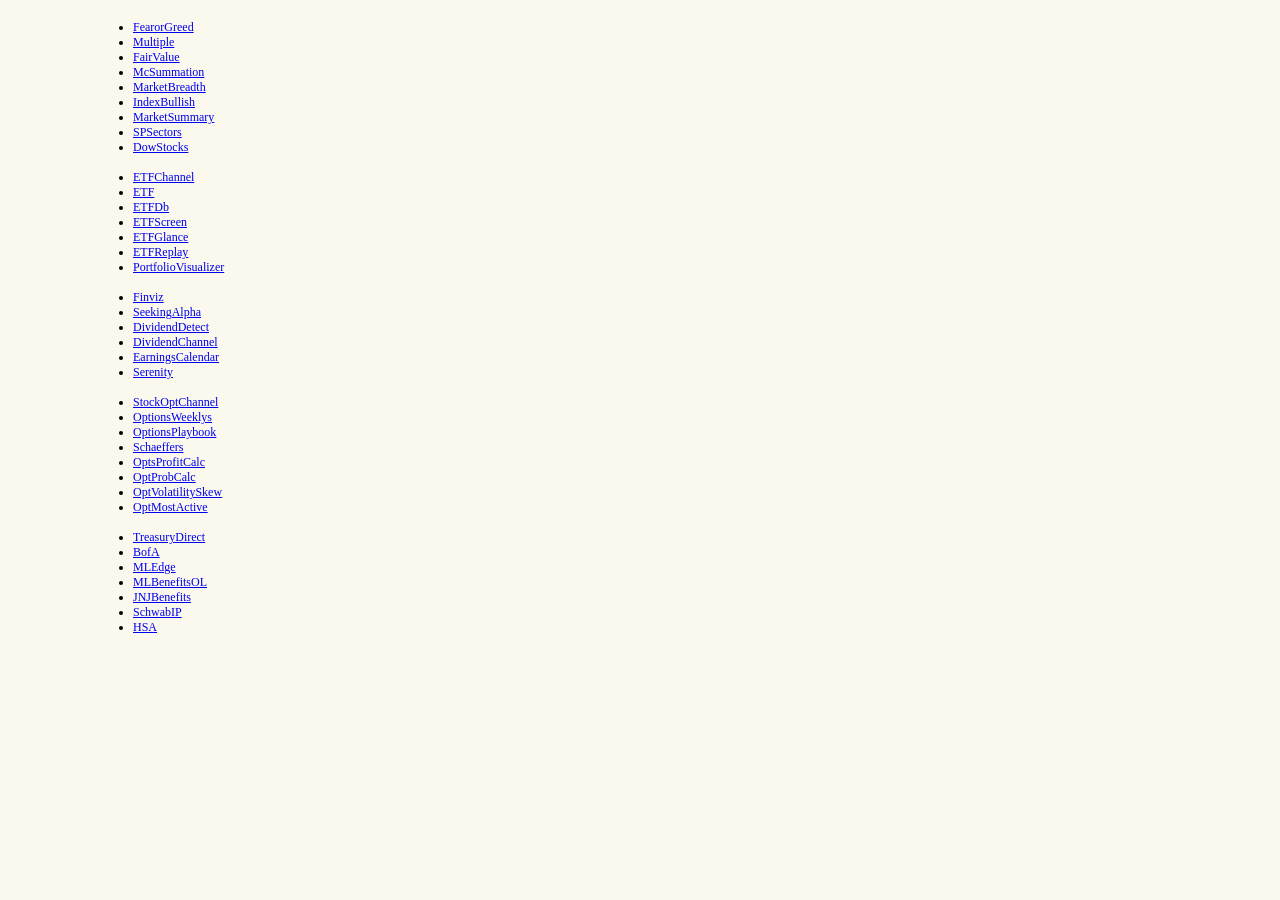
==== index.htm @ c58b97b4 "Update index.htm" ====
﻿<!DOCTYPE html>
<html>
<head>
    <title>Market Links</title>
    <link rel="stylesheet" type="text/css" href="markets.css" />
    <script src="http://code.jquery.com/jquery-3.4.1.min.js"></script>
    <script type="text/javascript">window.jQuery || document.write('<script type="text/javascript" src="../scripts/jquery-3.4.1.min.js"><\/script>')</script>
    <script  type="text/javascript" src="markets.js">
        /// <reference path="../scripts/jquery-2.0.0-vsdoc.js" />
    </script>
    
</head>
<body>
    <div id="header">
    </div>
    <div id="container">
        <div id="center" class="column">
            <object id="frame" class="frame" type="text/html" data="http://www.multpl.com"></object>
        </div>
        <div id="left" class="column">
            <label id="LabelSrc" class="label">
                Chart:</label>
            <select id="SelectQuoteSrc" class="select" title="Select a Chart Type.">
                <option value="FV">Finviz</option>
                <option value="RT">CNBC</option>         
                <option value="SC">StockCons</option>
                <option value="ES">ETF RR</option>
                <option value="PT">Position</option>                
                <option value="ST">Swing</option>
                <option value="DT">Daily</option>
                <option value="OP" selected>Options</option>
                <option value="EL">Elder</option>

            </select>
            <p></p>
            <label id="tickerlabel" class="label">
                Ticker:</label>
            <input type="text" id="tickertext" title="Enter a ticker.">
            <input type="submit" id="go" value="Go"> 
            <ul id="etflist">
                <li><a target="null" href="javascript: void(0)">DIA</a></li>
                <li><a target="null" href="javascript: void(0)">SPY</a></li>
                <li><a target="null" href="javascript: void(0)">QQQ</a></li>
                <li><a target="null" href="javascript: void(0)">IWM</a></li>
                <li><a target="null" href="javascript: void(0)">EFA</a></li>
                <li><a target="null" href="javascript: void(0)">EEM</a></li>
                <li><a target="null" href="javascript: void(0)">TLT</a></li>                
                <li><a target="null" href="javascript: void(0)">GLD</a></li>
                <li><a target="null" href="javascript: void(0)">SLV</a></li>
                <li><a target="null" href="javascript: void(0)">USO</a></li>
                <li><a target="null" href="javascript: void(0)">GDX</a></li>                              
                <li><a target="null" href="javascript: void(0)">VXX</a></li>                                           
                <br>
                <li><a target="null" href="javascript: void(0)">XLP</a></li>
                <li><a target="null" href="javascript: void(0)">XLV</a></li>
                <li><a target="null" href="javascript: void(0)">XLU</a></li>
                <li><a target="null" href="javascript: void(0)">XLK</a></li>
                <li><a target="null" href="javascript: void(0)">XLY</a></li>
                <li><a target="null" href="javascript: void(0)">XLI</a></li>
                <li><a target="null" href="javascript: void(0)">XLE</a></li>
                <li><a target="null" href="javascript: void(0)">XLB</a></li>
                <li><a target="null" href="javascript: void(0)">XLF</a></li>
                <li><a target="null" href="javascript: void(0)">XLC</a></li>
                <li><a target="null" href="javascript: void(0)">XLRE</a></li>
                <br>
                <li><a target="null" href="javascript: void(0)">VT</a></li>
                <li><a target="null" href="javascript: void(0)">VTI</a></li>
                <li><a target="null" href="javascript: void(0)">VXUS</a></li>
                <li><a target="null" href="javascript: void(0)">BND</a></li>
                <li><a target="null" href="javascript: void(0)">BNDX</a></li>
                <li><a target="null" href="javascript: void(0)">BSV</a></li>
                <li><a target="null" href="javascript: void(0)">DBC</a></li>
                <br>                                
                <li><a target="null" href="javascript: void(0)">VIG</a></li>
                <li><a target="null" href="javascript: void(0)">VYM</a></li>
                <li><a target="null" href="javascript: void(0)">VNQ</a></li>
                <li><a target="null" href="javascript: void(0)">PFF</a></li>
                <li><a target="null" href="javascript: void(0)">VGIT</a></li>                     
                <li><a target="null" href="javascript: void(0)">VGSH</a></li>
                <li><a target="null" href="javascript: void(0)">TIP</a></li>
                <li><a target="null" href="javascript: void(0)">STIP</a></li>
            </ul>
        </div>
        <div id="right" class="column">
            <ul id="links">
                <li><a target="null" href="http://money.cnn.com/data/fear-and-greed/?iid=MKT_Sub">FearorGreed</a></li>
                <li><a target="null" href="http://www.multpl.com/">Multiple</a></li>
                <li><a target="null" href="https://www.morningstar.com/markets/fair-value">FairValue</a></li>
                <li><a target="null" href="http://stockcharts.com/freecharts/candleglance.html?$NYSI,$NASI">McSummation</a></li>
                <li><a target="null" href="http://stockcharts.com/freecharts/candleglance.html?$NYAD,$NYHL,$NAAD,$NAHL,$AMAD,$AMHL">MarketBreadth</a></li>
                <li><a target="null" href="http://stockcharts.com/freecharts/candleglance.html?$BPNYA,$BPCOMPQ,$BPOEX,$BPNDX,$BPSPX,$BPINDU">IndexBullish</a></li>
                <li><a target="null" href="http://stockcharts.com/freecharts/marketsummary.html">MarketSummary</a></li>                    
                <li><a target="null" href="http://stockcharts.com/freecharts/candleglance.html?XLB,XLE,XLF,XLI,XLK,XLP,XLRE,XLU,XLV,XLY,$INDU,$SPX">SPSectors</a></li>
                <li><a target="null" href="http://stockcharts.com/freecharts/candleglance.html?[DOW]">DowStocks</a></li>
                <br>
                <li><a target="null" href="https://www.etfchannel.com">ETFChannel</a></li>
                <li><a target="null" href="http://www.etf.com">ETF</a></li>
                <li><a target="null" href="http://etfdb.com">ETFDb</a></li>
                <li><a target="null" href="http://www.etfscreen.com/index.php">ETFScreen</a></li>
                <li><a target="null" href="http://stockcharts.com/freecharts/candleglance.html?VTI,VEA,VWO,BND,MUB,LQD,BNDX,EMLC,VNQ,RWX,IAU,SLV">ETFGlance</a></li>
                <li><a target="null" href="http://www.etfreplay.com/combine.aspx">ETFReplay</a></li>
                <li><a target="null" href="https://www.portfoliovisualizer.com/backtest-portfolio">PortfolioVisualizer</a></li>
                <br>
                <li><a target="null" href="http://finviz.com/">Finviz</a></li>                
                <li><a target="null" href="http://seekingalpha.com/">SeekingAlpha</a></li>
                <li><a target="null" href="http://www.dividenddetective.com/">DividendDetect</a></li>
                <li><a target="null" href="https://www.dividendchannel.com/">DividendChannel</a></li>
                <li><a target="null" href="http://www.earningswhispers.com/calendar.asp">EarningsCalendar</a></li>
                <li><a target="null" href="http://www.serenitystocks.com/">Serenity</a></li>
                <br>
                <li><a target="null" href="https://www.stockoptionschannel.com/">StockOptChannel</a></li>
                <li><a target="null" href="https://www.cboe.com/available_weeklys/">OptionsWeeklys</a></li>
                <li><a target="null" href="https://www.optionsplaybook.com/">OptionsPlaybook</a></li>                                
                <li><a target="null" href="http://www.schaeffersresearch.com/education">Schaeffers</a></li>
                <li><a target="null" href="https://www.optionsprofitcalculator.com/">OptsProfitCalc</a></li>
                <li><a target="null" href="http://www.optionistics.com/calculators/probability-calculator">OptProbCalc</a></li>
                <li><a target="null" href="http://www.optionistics.com/screener/volatility-skew">OptVolatilitySkew</a></li>
                <li><a target="null" href="https://www.optionseducation.org/toolsoptionquotes/today-s-most-active-options">OptMostActive</a></li>
                <br>
                <li><a target="null" href="https://www.treasurydirect.gov/RS/UN-Display.do">TreasuryDirect</a></li>
                <li><a target="null" href="https://www.bankofamerica.com/index.jsp">BofA</a></li>
                <li><a target="null" href="https://olui2.fs.ml.com/login/login.aspx">MLEdge</a></li>
                <li><a target="null" href="https://www.benefits.ml.com">MLBenefitsOL</a></li>
                <li><a target="null" href="https://leplb0260.upoint.alight.com/web/jnjbsc/login?forkPage=false">JNJBenefits</a></li> 
                <li><a target="null" href="https://hg.schwab.com/client/#/login?return=%2Fpublic%2Fintelligent%2Fhome.html">SchwabIP</a></li> 
                <li><a target="null" href="https://myhealth.bankofamerica.com/login.aspx">HSA</a></li>         
            </ul>
        </div>
    </div>
    <div id="footer">
    </div>
</body>
</html>
---- markets.css ----
﻿body {
  min-width: 310px;      /* 2x LC width + RC width */
  background-color: #fbf9ee;
  font-family: 'Segoe UI';
  font-size: 12px;
}
#container .column {
  position: relative;
  float: left;
}
#container .label {
  width: 60px;          /* LC width */
  margin-left: 6px;
  font-family: 'Segoe UI';
  font-size: small;
}
#container .select {
  width: 60px;          /* LC width */
  margin-left: 6px;
  font-family: 'Segoe UI';
  font-size: 12px;
}
#container {
  padding-left: 85px;   /* LC width */
  padding-right: 150px;  /* RC width */
}
#center {
  width: 100%;
  height: 95%;
}
#left {
  width: 85px;          /* LC width */
  right: 85px;          /* LC width */
  margin-left: -100%;
}
#right {
  width: 150px;          /* RC width */
  margin-right: -150px;  /* RC width */
}
#footer {
  clear: both;
}
#header {
  text-align :center;
}
#frame {
	width:inherit;
	height:780px;
}
#tickertext {
  width: 55px;          /* LC width */
  margin-left: 6px;
  font-family: 'Segoe UI';
  font-size: smaller;
}
#go{
   margin-left: 6px;    
}
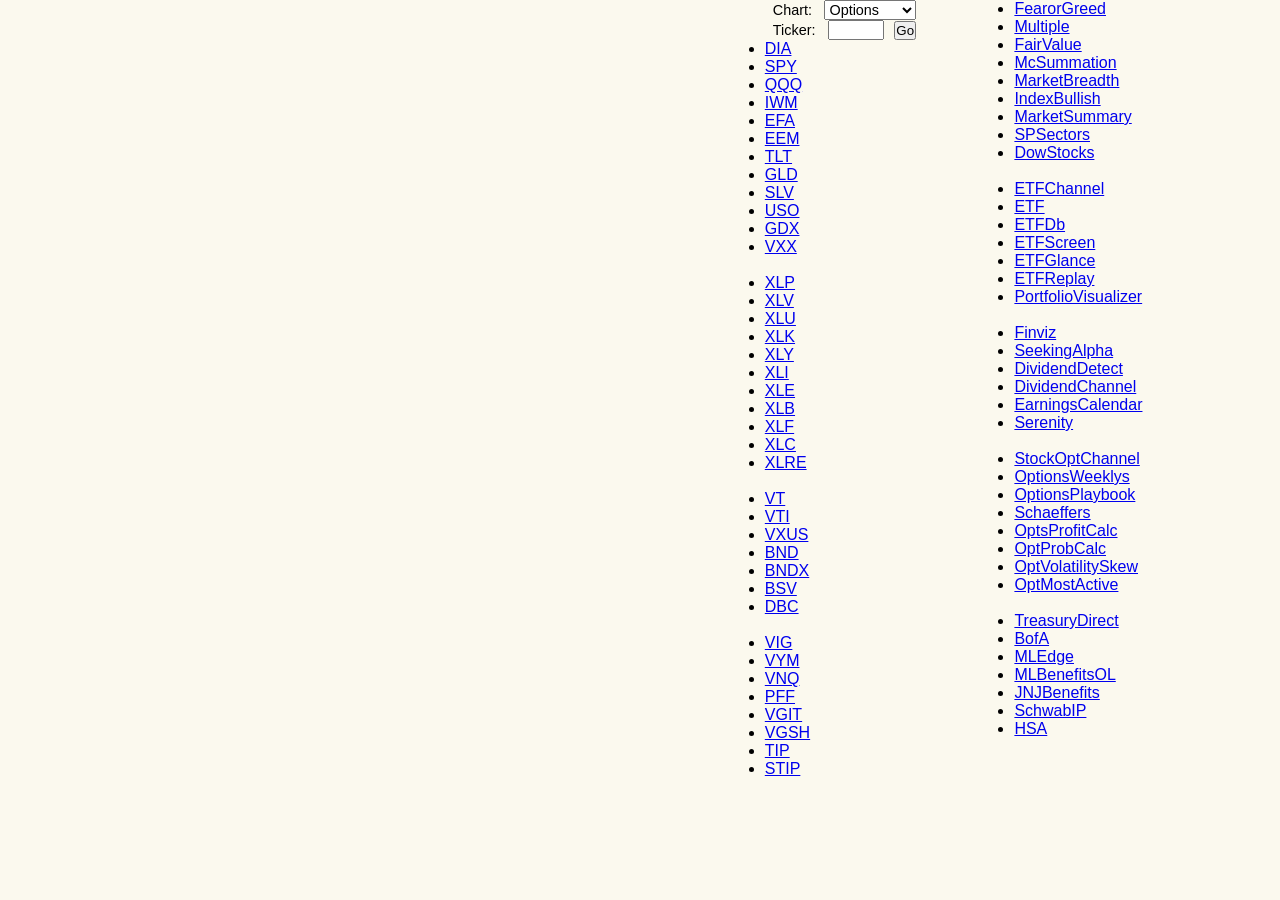
==== commit 789f48d9: "copilot updates" ====
--- a/index.htm
+++ b/index.htm
@@ -1,25 +1,21 @@
 ﻿<!DOCTYPE html>
-<html>
+<html lang="en">
 <head>
+    <meta charset="UTF-8">
+    <meta name="viewport" content="width=device-width, initial-scale=1.0">
     <title>Market Links</title>
     <link rel="stylesheet" type="text/css" href="markets.css" />
-    <script src="http://code.jquery.com/jquery-3.4.1.min.js"></script>
-    <script type="text/javascript">window.jQuery || document.write('<script type="text/javascript" src="../scripts/jquery-3.4.1.min.js"><\/script>')</script>
-    <script  type="text/javascript" src="markets.js">
-        /// <reference path="../scripts/jquery-2.0.0-vsdoc.js" />
-    </script>
-    
+    <script src="https://code.jquery.com/jquery-3.4.1.min.js"></script>
+    <script type="text/javascript" src="markets.js"></script>
 </head>
 <body>
-    <div id="header">
-    </div>
+    <div id="header"></div>
     <div id="container">
         <div id="center" class="column">
-            <object id="frame" class="frame" type="text/html" data="http://www.multpl.com"></object>
+            <object id="frame" class="frame" type="text/html" data="https://www.multpl.com"></object>
         </div>
         <div id="left" class="column">
-            <label id="LabelSrc" class="label">
-                Chart:</label>
+            <label id="LabelSrc" class="label" for="SelectQuoteSrc">Chart:</label>
             <select id="SelectQuoteSrc" class="select" title="Select a Chart Type.">
                 <option value="FV">Finviz</option>
                 <option value="RT">CNBC</option>         
@@ -30,91 +26,89 @@
                 <option value="DT">Daily</option>
                 <option value="OP" selected>Options</option>
                 <option value="EL">Elder</option>
-
             </select>
             <p></p>
-            <label id="tickerlabel" class="label">
-                Ticker:</label>
+            <label id="tickerlabel" class="label" for="tickertext">Ticker:</label>
             <input type="text" id="tickertext" title="Enter a ticker.">
             <input type="submit" id="go" value="Go"> 
             <ul id="etflist">
-                <li><a target="null" href="javascript: void(0)">DIA</a></li>
-                <li><a target="null" href="javascript: void(0)">SPY</a></li>
-                <li><a target="null" href="javascript: void(0)">QQQ</a></li>
-                <li><a target="null" href="javascript: void(0)">IWM</a></li>
-                <li><a target="null" href="javascript: void(0)">EFA</a></li>
-                <li><a target="null" href="javascript: void(0)">EEM</a></li>
-                <li><a target="null" href="javascript: void(0)">TLT</a></li>                
-                <li><a target="null" href="javascript: void(0)">GLD</a></li>
-                <li><a target="null" href="javascript: void(0)">SLV</a></li>
-                <li><a target="null" href="javascript: void(0)">USO</a></li>
-                <li><a target="null" href="javascript: void(0)">GDX</a></li>                              
-                <li><a target="null" href="javascript: void(0)">VXX</a></li>                                           
+                <li><a href="javascript: void(0)">DIA</a></li>
+                <li><a href="javascript: void(0)">SPY</a></li>
+                <li><a href="javascript: void(0)">QQQ</a></li>
+                <li><a href="javascript: void(0)">IWM</a></li>
+                <li><a href="javascript: void(0)">EFA</a></li>
+                <li><a href="javascript: void(0)">EEM</a></li>
+                <li><a href="javascript: void(0)">TLT</a></li>                
+                <li><a href="javascript: void(0)">GLD</a></li>
+                <li><a href="javascript: void(0)">SLV</a></li>
+                <li><a href="javascript: void(0)">USO</a></li>
+                <li><a href="javascript: void(0)">GDX</a></li>                              
+                <li><a href="javascript: void(0)">VXX</a></li>                                           
                 <br>
-                <li><a target="null" href="javascript: void(0)">XLP</a></li>
-                <li><a target="null" href="javascript: void(0)">XLV</a></li>
-                <li><a target="null" href="javascript: void(0)">XLU</a></li>
-                <li><a target="null" href="javascript: void(0)">XLK</a></li>
-                <li><a target="null" href="javascript: void(0)">XLY</a></li>
-                <li><a target="null" href="javascript: void(0)">XLI</a></li>
-                <li><a target="null" href="javascript: void(0)">XLE</a></li>
-                <li><a target="null" href="javascript: void(0)">XLB</a></li>
-                <li><a target="null" href="javascript: void(0)">XLF</a></li>
-                <li><a target="null" href="javascript: void(0)">XLC</a></li>
-                <li><a target="null" href="javascript: void(0)">XLRE</a></li>
+                <li><a href="javascript: void(0)">XLP</a></li>
+                <li><a href="javascript: void(0)">XLV</a></li>
+                <li><a href="javascript: void(0)">XLU</a></li>
+                <li><a href="javascript: void(0)">XLK</a></li>
+                <li><a href="javascript: void(0)">XLY</a></li>
+                <li><a href="javascript: void(0)">XLI</a></li>
+                <li><a href="javascript: void(0)">XLE</a></li>
+                <li><a href="javascript: void(0)">XLB</a></li>
+                <li><a href="javascript: void(0)">XLF</a></li>
+                <li><a href="javascript: void(0)">XLC</a></li>
+                <li><a href="javascript: void(0)">XLRE</a></li>
                 <br>
-                <li><a target="null" href="javascript: void(0)">VT</a></li>
-                <li><a target="null" href="javascript: void(0)">VTI</a></li>
-                <li><a target="null" href="javascript: void(0)">VXUS</a></li>
-                <li><a target="null" href="javascript: void(0)">BND</a></li>
-                <li><a target="null" href="javascript: void(0)">BNDX</a></li>
-                <li><a target="null" href="javascript: void(0)">BSV</a></li>
-                <li><a target="null" href="javascript: void(0)">DBC</a></li>
+                <li><a href="javascript: void(0)">VT</a></li>
+                <li><a href="javascript: void(0)">VTI</a></li>
+                <li><a href="javascript: void(0)">VXUS</a></li>
+                <li><a href="javascript: void(0)">BND</a></li>
+                <li><a href="javascript: void(0)">BNDX</a></li>
+                <li><a href="javascript: void(0)">BSV</a></li>
+                <li><a href="javascript: void(0)">DBC</a></li>
                 <br>                                
-                <li><a target="null" href="javascript: void(0)">VIG</a></li>
-                <li><a target="null" href="javascript: void(0)">VYM</a></li>
-                <li><a target="null" href="javascript: void(0)">VNQ</a></li>
-                <li><a target="null" href="javascript: void(0)">PFF</a></li>
-                <li><a target="null" href="javascript: void(0)">VGIT</a></li>                     
-                <li><a target="null" href="javascript: void(0)">VGSH</a></li>
-                <li><a target="null" href="javascript: void(0)">TIP</a></li>
-                <li><a target="null" href="javascript: void(0)">STIP</a></li>
+                <li><a href="javascript: void(0)">VIG</a></li>
+                <li><a href="javascript: void(0)">VYM</a></li>
+                <li><a href="javascript: void(0)">VNQ</a></li>
+                <li><a href="javascript: void(0)">PFF</a></li>
+                <li><a href="javascript: void(0)">VGIT</a></li>                     
+                <li><a href="javascript: void(0)">VGSH</a></li>
+                <li><a href="javascript: void(0)">TIP</a></li>
+                <li><a href="javascript: void(0)">STIP</a></li>
             </ul>
         </div>
         <div id="right" class="column">
             <ul id="links">
-                <li><a target="null" href="http://money.cnn.com/data/fear-and-greed/?iid=MKT_Sub">FearorGreed</a></li>
-                <li><a target="null" href="http://www.multpl.com/">Multiple</a></li>
+                <li><a target="null" href="https://money.cnn.com/data/fear-and-greed/?iid=MKT_Sub">FearorGreed</a></li>
+                <li><a target="null" href="https://www.multpl.com/">Multiple</a></li>
                 <li><a target="null" href="https://www.morningstar.com/markets/fair-value">FairValue</a></li>
-                <li><a target="null" href="http://stockcharts.com/freecharts/candleglance.html?$NYSI,$NASI">McSummation</a></li>
-                <li><a target="null" href="http://stockcharts.com/freecharts/candleglance.html?$NYAD,$NYHL,$NAAD,$NAHL,$AMAD,$AMHL">MarketBreadth</a></li>
-                <li><a target="null" href="http://stockcharts.com/freecharts/candleglance.html?$BPNYA,$BPCOMPQ,$BPOEX,$BPNDX,$BPSPX,$BPINDU">IndexBullish</a></li>
-                <li><a target="null" href="http://stockcharts.com/freecharts/marketsummary.html">MarketSummary</a></li>                    
-                <li><a target="null" href="http://stockcharts.com/freecharts/candleglance.html?XLB,XLE,XLF,XLI,XLK,XLP,XLRE,XLU,XLV,XLY,$INDU,$SPX">SPSectors</a></li>
-                <li><a target="null" href="http://stockcharts.com/freecharts/candleglance.html?[DOW]">DowStocks</a></li>
+                <li><a target="null" href="https://stockcharts.com/freecharts/candleglance.html?$NYSI,$NASI">McSummation</a></li>
+                <li><a target="null" href="https://stockcharts.com/freecharts/candleglance.html?$NYAD,$NYHL,$NAAD,$NAHL,$AMAD,$AMHL">MarketBreadth</a></li>
+                <li><a target="null" href="https://stockcharts.com/freecharts/candleglance.html?$BPNYA,$BPCOMPQ,$BPOEX,$BPNDX,$BPSPX,$BPINDU">IndexBullish</a></li>
+                <li><a target="null" href="https://stockcharts.com/freecharts/marketsummary.html">MarketSummary</a></li>                    
+                <li><a target="null" href="https://stockcharts.com/freecharts/candleglance.html?XLB,XLE,XLF,XLI,XLK,XLP,XLRE,XLU,XLV,XLY,$INDU,$SPX">SPSectors</a></li>
+                <li><a target="null" href="https://stockcharts.com/freecharts/candleglance.html?[DOW]">DowStocks</a></li>
                 <br>
                 <li><a target="null" href="https://www.etfchannel.com">ETFChannel</a></li>
-                <li><a target="null" href="http://www.etf.com">ETF</a></li>
-                <li><a target="null" href="http://etfdb.com">ETFDb</a></li>
-                <li><a target="null" href="http://www.etfscreen.com/index.php">ETFScreen</a></li>
-                <li><a target="null" href="http://stockcharts.com/freecharts/candleglance.html?VTI,VEA,VWO,BND,MUB,LQD,BNDX,EMLC,VNQ,RWX,IAU,SLV">ETFGlance</a></li>
-                <li><a target="null" href="http://www.etfreplay.com/combine.aspx">ETFReplay</a></li>
+                <li><a target="null" href="https://www.etf.com">ETF</a></li>
+                <li><a target="null" href="https://etfdb.com">ETFDb</a></li>
+                <li><a target="null" href="https://www.etfscreen.com/index.php">ETFScreen</a></li>
+                <li><a target="null" href="https://stockcharts.com/freecharts/candleglance.html?VTI,VEA,VWO,BND,MUB,LQD,BNDX,EMLC,VNQ,RWX,IAU,SLV">ETFGlance</a></li>
+                <li><a target="null" href="https://www.etfreplay.com/combine.aspx">ETFReplay</a></li>
                 <li><a target="null" href="https://www.portfoliovisualizer.com/backtest-portfolio">PortfolioVisualizer</a></li>
                 <br>
-                <li><a target="null" href="http://finviz.com/">Finviz</a></li>                
-                <li><a target="null" href="http://seekingalpha.com/">SeekingAlpha</a></li>
-                <li><a target="null" href="http://www.dividenddetective.com/">DividendDetect</a></li>
+                <li><a target="null" href="https://finviz.com/">Finviz</a></li>                
+                <li><a target="null" href="https://seekingalpha.com/">SeekingAlpha</a></li>
+                <li><a target="null" href="https://www.dividenddetective.com/">DividendDetect</a></li>
                 <li><a target="null" href="https://www.dividendchannel.com/">DividendChannel</a></li>
-                <li><a target="null" href="http://www.earningswhispers.com/calendar.asp">EarningsCalendar</a></li>
-                <li><a target="null" href="http://www.serenitystocks.com/">Serenity</a></li>
+                <li><a target="null" href="https://www.earningswhispers.com/calendar.asp">EarningsCalendar</a></li>
+                <li><a target="null" href="https://www.serenitystocks.com/">Serenity</a></li>
                 <br>
                 <li><a target="null" href="https://www.stockoptionschannel.com/">StockOptChannel</a></li>
                 <li><a target="null" href="https://www.cboe.com/available_weeklys/">OptionsWeeklys</a></li>
                 <li><a target="null" href="https://www.optionsplaybook.com/">OptionsPlaybook</a></li>                                
-                <li><a target="null" href="http://www.schaeffersresearch.com/education">Schaeffers</a></li>
+                <li><a target="null" href="https://www.schaeffersresearch.com/education">Schaeffers</a></li>
                 <li><a target="null" href="https://www.optionsprofitcalculator.com/">OptsProfitCalc</a></li>
-                <li><a target="null" href="http://www.optionistics.com/calculators/probability-calculator">OptProbCalc</a></li>
-                <li><a target="null" href="http://www.optionistics.com/screener/volatility-skew">OptVolatilitySkew</a></li>
+                <li><a target="null" href="https://www.optionistics.com/calculators/probability-calculator">OptProbCalc</a></li>
+                <li><a target="null" href="https://www.optionistics.com/screener/volatility-skew">OptVolatilitySkew</a></li>
                 <li><a target="null" href="https://www.optionseducation.org/toolsoptionquotes/today-s-most-active-options">OptMostActive</a></li>
                 <br>
                 <li><a target="null" href="https://www.treasurydirect.gov/RS/UN-Display.do">TreasuryDirect</a></li>
--- a/markets.css
+++ b/markets.css
@@ -1,58 +1,64 @@
-﻿body {
-  min-width: 310px;      /* 2x LC width + RC width */
+﻿* {
+  margin: 0;
+  padding: 0;
+  box-sizing: border-box;
+}
+
+body {
+  min-width: 310px;
   background-color: #fbf9ee;
-  font-family: 'Segoe UI';
-  font-size: 12px;
+  font-family: 'Segoe UI', sans-serif;
+  font-size: 1rem; /* Use rem for scalability */
 }
-#container .column {
+
+#container {
+  display: flex;
+  justify-content: space-between;
+  padding: 0 1rem; /* Add padding for spacing */
+}
+
+.column {
   position: relative;
-  float: left;
+  flex: 1; /* Use flexbox for responsive columns */
 }
-#container .label {
-  width: 60px;          /* LC width */
-  margin-left: 6px;
-  font-family: 'Segoe UI';
-  font-size: small;
+
+.label, .select, #tickertext {
+  font-family: 'Segoe UI', sans-serif;
+  font-size: 0.9rem; /* Consistent font size */
+  margin-left: 0.5rem;
 }
-#container .select {
-  width: 60px;          /* LC width */
-  margin-left: 6px;
-  font-family: 'Segoe UI';
-  font-size: 12px;
+
+#center {
+  flex: 3; /* Center column takes more space */
+  height: 95%; /* Adjust height */
 }
-#container {
-  padding-left: 85px;   /* LC width */
-  padding-right: 150px;  /* RC width */
+
+#left {
+  flex: 1; /* Left column */
 }
-#center {
-  width: 100%;
-  height: 95%;
+
+#right {
+  flex: 1; /* Right column */
 }
-#left {
-  width: 85px;          /* LC width */
-  right: 85px;          /* LC width */
-  margin-left: -100%;
-}
-#right {
-  width: 150px;          /* RC width */
-  margin-right: -150px;  /* RC width */
-}
+
 #footer {
   clear: both;
 }
+
 #header {
-  text-align :center;
+  text-align: center;
 }
+
 #frame {
-	width:inherit;
-	height:780px;
+  width: 100%;
+  height: calc(100vh - 20px); /* Adjust for better mobile compatibility */
 }
+
 #tickertext {
-  width: 55px;          /* LC width */
+  width: 3.5rem; /* Use rem for width */
+  margin-left: 0.5rem;
+}
+
+#go {
   margin-left: 6px;
-  font-family: 'Segoe UI';
-  font-size: smaller;
 }
-#go{
-   margin-left: 6px;    
-}
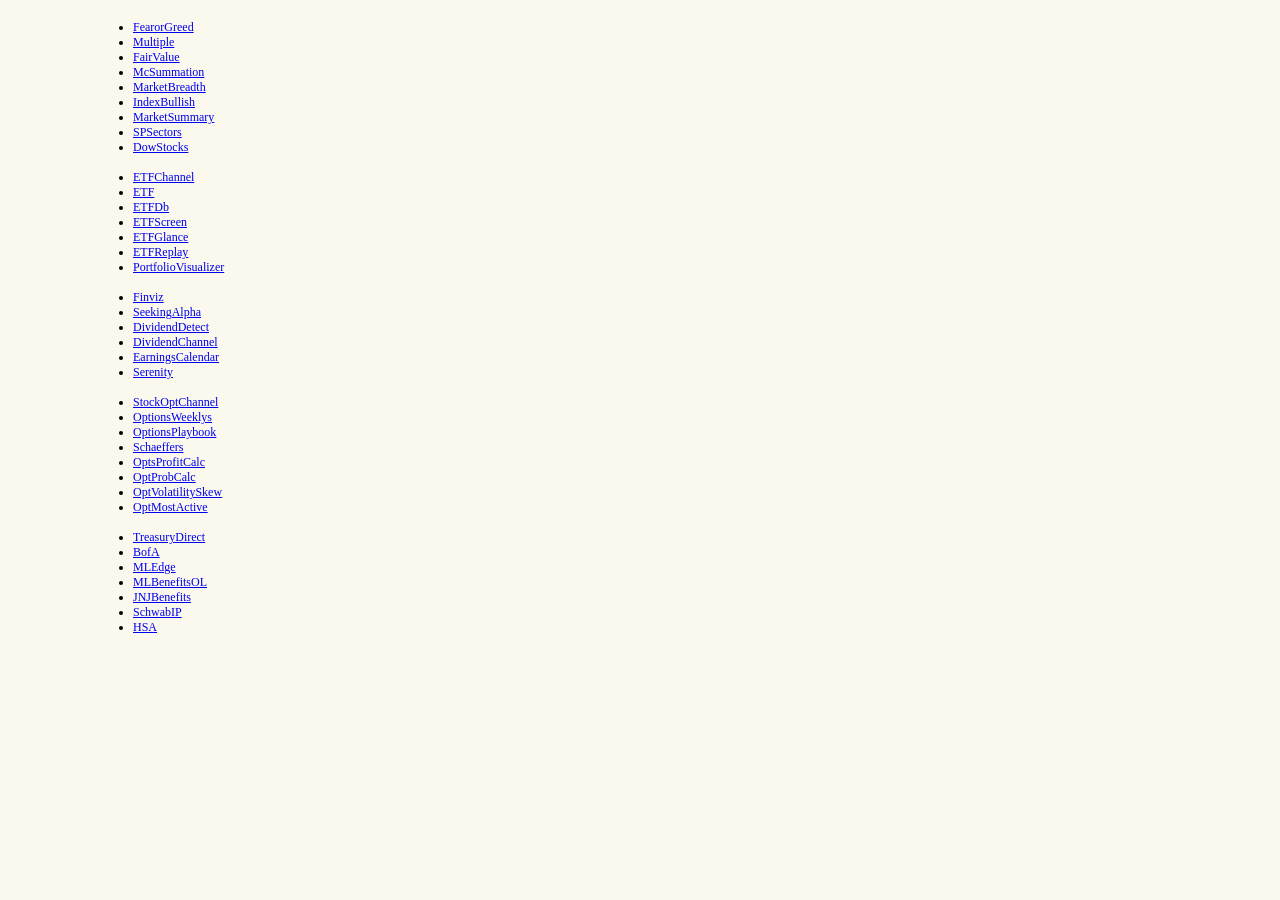
==== commit 41f90d8a: "restore prev ver" ====
--- a/index.htm
+++ b/index.htm
@@ -1,21 +1,25 @@
 ﻿<!DOCTYPE html>
-<html lang="en">
+<html>
 <head>
-    <meta charset="UTF-8">
-    <meta name="viewport" content="width=device-width, initial-scale=1.0">
     <title>Market Links</title>
     <link rel="stylesheet" type="text/css" href="markets.css" />
-    <script src="https://code.jquery.com/jquery-3.4.1.min.js"></script>
-    <script type="text/javascript" src="markets.js"></script>
+    <script src="http://code.jquery.com/jquery-3.4.1.min.js"></script>
+    <script type="text/javascript">window.jQuery || document.write('<script type="text/javascript" src="../scripts/jquery-3.4.1.min.js"><\/script>')</script>
+    <script  type="text/javascript" src="markets.js">
+        /// <reference path="../scripts/jquery-2.0.0-vsdoc.js" />
+    </script>
+    
 </head>
 <body>
-    <div id="header"></div>
+    <div id="header">
+    </div>
     <div id="container">
         <div id="center" class="column">
-            <object id="frame" class="frame" type="text/html" data="https://www.multpl.com"></object>
+            <object id="frame" class="frame" type="text/html" data="http://www.multpl.com"></object>
         </div>
         <div id="left" class="column">
-            <label id="LabelSrc" class="label" for="SelectQuoteSrc">Chart:</label>
+            <label id="LabelSrc" class="label">
+                Chart:</label>
             <select id="SelectQuoteSrc" class="select" title="Select a Chart Type.">
                 <option value="FV">Finviz</option>
                 <option value="RT">CNBC</option>         
@@ -26,89 +30,91 @@
                 <option value="DT">Daily</option>
                 <option value="OP" selected>Options</option>
                 <option value="EL">Elder</option>
+
             </select>
             <p></p>
-            <label id="tickerlabel" class="label" for="tickertext">Ticker:</label>
+            <label id="tickerlabel" class="label">
+                Ticker:</label>
             <input type="text" id="tickertext" title="Enter a ticker.">
             <input type="submit" id="go" value="Go"> 
             <ul id="etflist">
-                <li><a href="javascript: void(0)">DIA</a></li>
-                <li><a href="javascript: void(0)">SPY</a></li>
-                <li><a href="javascript: void(0)">QQQ</a></li>
-                <li><a href="javascript: void(0)">IWM</a></li>
-                <li><a href="javascript: void(0)">EFA</a></li>
-                <li><a href="javascript: void(0)">EEM</a></li>
-                <li><a href="javascript: void(0)">TLT</a></li>                
-                <li><a href="javascript: void(0)">GLD</a></li>
-                <li><a href="javascript: void(0)">SLV</a></li>
-                <li><a href="javascript: void(0)">USO</a></li>
-                <li><a href="javascript: void(0)">GDX</a></li>                              
-                <li><a href="javascript: void(0)">VXX</a></li>                                           
+                <li><a target="null" href="javascript: void(0)">DIA</a></li>
+                <li><a target="null" href="javascript: void(0)">SPY</a></li>
+                <li><a target="null" href="javascript: void(0)">QQQ</a></li>
+                <li><a target="null" href="javascript: void(0)">IWM</a></li>
+                <li><a target="null" href="javascript: void(0)">EFA</a></li>
+                <li><a target="null" href="javascript: void(0)">EEM</a></li>
+                <li><a target="null" href="javascript: void(0)">TLT</a></li>                
+                <li><a target="null" href="javascript: void(0)">GLD</a></li>
+                <li><a target="null" href="javascript: void(0)">SLV</a></li>
+                <li><a target="null" href="javascript: void(0)">USO</a></li>
+                <li><a target="null" href="javascript: void(0)">GDX</a></li>                              
+                <li><a target="null" href="javascript: void(0)">VXX</a></li>                                           
                 <br>
-                <li><a href="javascript: void(0)">XLP</a></li>
-                <li><a href="javascript: void(0)">XLV</a></li>
-                <li><a href="javascript: void(0)">XLU</a></li>
-                <li><a href="javascript: void(0)">XLK</a></li>
-                <li><a href="javascript: void(0)">XLY</a></li>
-                <li><a href="javascript: void(0)">XLI</a></li>
-                <li><a href="javascript: void(0)">XLE</a></li>
-                <li><a href="javascript: void(0)">XLB</a></li>
-                <li><a href="javascript: void(0)">XLF</a></li>
-                <li><a href="javascript: void(0)">XLC</a></li>
-                <li><a href="javascript: void(0)">XLRE</a></li>
+                <li><a target="null" href="javascript: void(0)">XLP</a></li>
+                <li><a target="null" href="javascript: void(0)">XLV</a></li>
+                <li><a target="null" href="javascript: void(0)">XLU</a></li>
+                <li><a target="null" href="javascript: void(0)">XLK</a></li>
+                <li><a target="null" href="javascript: void(0)">XLY</a></li>
+                <li><a target="null" href="javascript: void(0)">XLI</a></li>
+                <li><a target="null" href="javascript: void(0)">XLE</a></li>
+                <li><a target="null" href="javascript: void(0)">XLB</a></li>
+                <li><a target="null" href="javascript: void(0)">XLF</a></li>
+                <li><a target="null" href="javascript: void(0)">XLC</a></li>
+                <li><a target="null" href="javascript: void(0)">XLRE</a></li>
                 <br>
-                <li><a href="javascript: void(0)">VT</a></li>
-                <li><a href="javascript: void(0)">VTI</a></li>
-                <li><a href="javascript: void(0)">VXUS</a></li>
-                <li><a href="javascript: void(0)">BND</a></li>
-                <li><a href="javascript: void(0)">BNDX</a></li>
-                <li><a href="javascript: void(0)">BSV</a></li>
-                <li><a href="javascript: void(0)">DBC</a></li>
+                <li><a target="null" href="javascript: void(0)">VT</a></li>
+                <li><a target="null" href="javascript: void(0)">VTI</a></li>
+                <li><a target="null" href="javascript: void(0)">VXUS</a></li>
+                <li><a target="null" href="javascript: void(0)">BND</a></li>
+                <li><a target="null" href="javascript: void(0)">BNDX</a></li>
+                <li><a target="null" href="javascript: void(0)">BSV</a></li>
+                <li><a target="null" href="javascript: void(0)">DBC</a></li>
                 <br>                                
-                <li><a href="javascript: void(0)">VIG</a></li>
-                <li><a href="javascript: void(0)">VYM</a></li>
-                <li><a href="javascript: void(0)">VNQ</a></li>
-                <li><a href="javascript: void(0)">PFF</a></li>
-                <li><a href="javascript: void(0)">VGIT</a></li>                     
-                <li><a href="javascript: void(0)">VGSH</a></li>
-                <li><a href="javascript: void(0)">TIP</a></li>
-                <li><a href="javascript: void(0)">STIP</a></li>
+                <li><a target="null" href="javascript: void(0)">VIG</a></li>
+                <li><a target="null" href="javascript: void(0)">VYM</a></li>
+                <li><a target="null" href="javascript: void(0)">VNQ</a></li>
+                <li><a target="null" href="javascript: void(0)">PFF</a></li>
+                <li><a target="null" href="javascript: void(0)">VGIT</a></li>                     
+                <li><a target="null" href="javascript: void(0)">VGSH</a></li>
+                <li><a target="null" href="javascript: void(0)">TIP</a></li>
+                <li><a target="null" href="javascript: void(0)">STIP</a></li>
             </ul>
         </div>
         <div id="right" class="column">
             <ul id="links">
-                <li><a target="null" href="https://money.cnn.com/data/fear-and-greed/?iid=MKT_Sub">FearorGreed</a></li>
-                <li><a target="null" href="https://www.multpl.com/">Multiple</a></li>
+                <li><a target="null" href="http://money.cnn.com/data/fear-and-greed/?iid=MKT_Sub">FearorGreed</a></li>
+                <li><a target="null" href="http://www.multpl.com/">Multiple</a></li>
                 <li><a target="null" href="https://www.morningstar.com/markets/fair-value">FairValue</a></li>
-                <li><a target="null" href="https://stockcharts.com/freecharts/candleglance.html?$NYSI,$NASI">McSummation</a></li>
-                <li><a target="null" href="https://stockcharts.com/freecharts/candleglance.html?$NYAD,$NYHL,$NAAD,$NAHL,$AMAD,$AMHL">MarketBreadth</a></li>
-                <li><a target="null" href="https://stockcharts.com/freecharts/candleglance.html?$BPNYA,$BPCOMPQ,$BPOEX,$BPNDX,$BPSPX,$BPINDU">IndexBullish</a></li>
-                <li><a target="null" href="https://stockcharts.com/freecharts/marketsummary.html">MarketSummary</a></li>                    
-                <li><a target="null" href="https://stockcharts.com/freecharts/candleglance.html?XLB,XLE,XLF,XLI,XLK,XLP,XLRE,XLU,XLV,XLY,$INDU,$SPX">SPSectors</a></li>
-                <li><a target="null" href="https://stockcharts.com/freecharts/candleglance.html?[DOW]">DowStocks</a></li>
+                <li><a target="null" href="http://stockcharts.com/freecharts/candleglance.html?$NYSI,$NASI">McSummation</a></li>
+                <li><a target="null" href="http://stockcharts.com/freecharts/candleglance.html?$NYAD,$NYHL,$NAAD,$NAHL,$AMAD,$AMHL">MarketBreadth</a></li>
+                <li><a target="null" href="http://stockcharts.com/freecharts/candleglance.html?$BPNYA,$BPCOMPQ,$BPOEX,$BPNDX,$BPSPX,$BPINDU">IndexBullish</a></li>
+                <li><a target="null" href="http://stockcharts.com/freecharts/marketsummary.html">MarketSummary</a></li>                    
+                <li><a target="null" href="http://stockcharts.com/freecharts/candleglance.html?XLB,XLE,XLF,XLI,XLK,XLP,XLRE,XLU,XLV,XLY,$INDU,$SPX">SPSectors</a></li>
+                <li><a target="null" href="http://stockcharts.com/freecharts/candleglance.html?[DOW]">DowStocks</a></li>
                 <br>
                 <li><a target="null" href="https://www.etfchannel.com">ETFChannel</a></li>
-                <li><a target="null" href="https://www.etf.com">ETF</a></li>
-                <li><a target="null" href="https://etfdb.com">ETFDb</a></li>
-                <li><a target="null" href="https://www.etfscreen.com/index.php">ETFScreen</a></li>
-                <li><a target="null" href="https://stockcharts.com/freecharts/candleglance.html?VTI,VEA,VWO,BND,MUB,LQD,BNDX,EMLC,VNQ,RWX,IAU,SLV">ETFGlance</a></li>
-                <li><a target="null" href="https://www.etfreplay.com/combine.aspx">ETFReplay</a></li>
+                <li><a target="null" href="http://www.etf.com">ETF</a></li>
+                <li><a target="null" href="http://etfdb.com">ETFDb</a></li>
+                <li><a target="null" href="http://www.etfscreen.com/index.php">ETFScreen</a></li>
+                <li><a target="null" href="http://stockcharts.com/freecharts/candleglance.html?VTI,VEA,VWO,BND,MUB,LQD,BNDX,EMLC,VNQ,RWX,IAU,SLV">ETFGlance</a></li>
+                <li><a target="null" href="http://www.etfreplay.com/combine.aspx">ETFReplay</a></li>
                 <li><a target="null" href="https://www.portfoliovisualizer.com/backtest-portfolio">PortfolioVisualizer</a></li>
                 <br>
-                <li><a target="null" href="https://finviz.com/">Finviz</a></li>                
-                <li><a target="null" href="https://seekingalpha.com/">SeekingAlpha</a></li>
-                <li><a target="null" href="https://www.dividenddetective.com/">DividendDetect</a></li>
+                <li><a target="null" href="http://finviz.com/">Finviz</a></li>                
+                <li><a target="null" href="http://seekingalpha.com/">SeekingAlpha</a></li>
+                <li><a target="null" href="http://www.dividenddetective.com/">DividendDetect</a></li>
                 <li><a target="null" href="https://www.dividendchannel.com/">DividendChannel</a></li>
-                <li><a target="null" href="https://www.earningswhispers.com/calendar.asp">EarningsCalendar</a></li>
-                <li><a target="null" href="https://www.serenitystocks.com/">Serenity</a></li>
+                <li><a target="null" href="http://www.earningswhispers.com/calendar.asp">EarningsCalendar</a></li>
+                <li><a target="null" href="http://www.serenitystocks.com/">Serenity</a></li>
                 <br>
                 <li><a target="null" href="https://www.stockoptionschannel.com/">StockOptChannel</a></li>
                 <li><a target="null" href="https://www.cboe.com/available_weeklys/">OptionsWeeklys</a></li>
                 <li><a target="null" href="https://www.optionsplaybook.com/">OptionsPlaybook</a></li>                                
-                <li><a target="null" href="https://www.schaeffersresearch.com/education">Schaeffers</a></li>
+                <li><a target="null" href="http://www.schaeffersresearch.com/education">Schaeffers</a></li>
                 <li><a target="null" href="https://www.optionsprofitcalculator.com/">OptsProfitCalc</a></li>
-                <li><a target="null" href="https://www.optionistics.com/calculators/probability-calculator">OptProbCalc</a></li>
-                <li><a target="null" href="https://www.optionistics.com/screener/volatility-skew">OptVolatilitySkew</a></li>
+                <li><a target="null" href="http://www.optionistics.com/calculators/probability-calculator">OptProbCalc</a></li>
+                <li><a target="null" href="http://www.optionistics.com/screener/volatility-skew">OptVolatilitySkew</a></li>
                 <li><a target="null" href="https://www.optionseducation.org/toolsoptionquotes/today-s-most-active-options">OptMostActive</a></li>
                 <br>
                 <li><a target="null" href="https://www.treasurydirect.gov/RS/UN-Display.do">TreasuryDirect</a></li>
--- a/markets.css
+++ b/markets.css
@@ -1,64 +1,58 @@
-﻿* {
-  margin: 0;
-  padding: 0;
-  box-sizing: border-box;
+﻿body {
+  min-width: 310px;      /* 2x LC width + RC width */
+  background-color: #fbf9ee;
+  font-family: 'Segoe UI';
+  font-size: 12px;
 }
-
-body {
-  min-width: 310px;
-  background-color: #fbf9ee;
-  font-family: 'Segoe UI', sans-serif;
-  font-size: 1rem; /* Use rem for scalability */
+#container .column {
+  position: relative;
+  float: left;
 }
-
+#container .label {
+  width: 60px;          /* LC width */
+  margin-left: 6px;
+  font-family: 'Segoe UI';
+  font-size: small;
+}
+#container .select {
+  width: 60px;          /* LC width */
+  margin-left: 6px;
+  font-family: 'Segoe UI';
+  font-size: 12px;
+}
 #container {
-  display: flex;
-  justify-content: space-between;
-  padding: 0 1rem; /* Add padding for spacing */
+  padding-left: 85px;   /* LC width */
+  padding-right: 150px;  /* RC width */
 }
-
-.column {
-  position: relative;
-  flex: 1; /* Use flexbox for responsive columns */
+#center {
+  width: 100%;
+  height: 95%;
 }
-
-.label, .select, #tickertext {
-  font-family: 'Segoe UI', sans-serif;
-  font-size: 0.9rem; /* Consistent font size */
-  margin-left: 0.5rem;
+#left {
+  width: 85px;          /* LC width */
+  right: 85px;          /* LC width */
+  margin-left: -100%;
 }
-
-#center {
-  flex: 3; /* Center column takes more space */
-  height: 95%; /* Adjust height */
+#right {
+  width: 150px;          /* RC width */
+  margin-right: -150px;  /* RC width */
 }
-
-#left {
-  flex: 1; /* Left column */
-}
-
-#right {
-  flex: 1; /* Right column */
-}
-
 #footer {
   clear: both;
 }
-
 #header {
-  text-align: center;
+  text-align :center;
 }
-
 #frame {
-  width: 100%;
-  height: calc(100vh - 20px); /* Adjust for better mobile compatibility */
+	width:inherit;
+	height:780px;
 }
-
 #tickertext {
-  width: 3.5rem; /* Use rem for width */
-  margin-left: 0.5rem;
+  width: 55px;          /* LC width */
+  margin-left: 6px;
+  font-family: 'Segoe UI';
+  font-size: smaller;
 }
-
-#go {
-  margin-left: 6px;
+#go{
+   margin-left: 6px;    
 }
